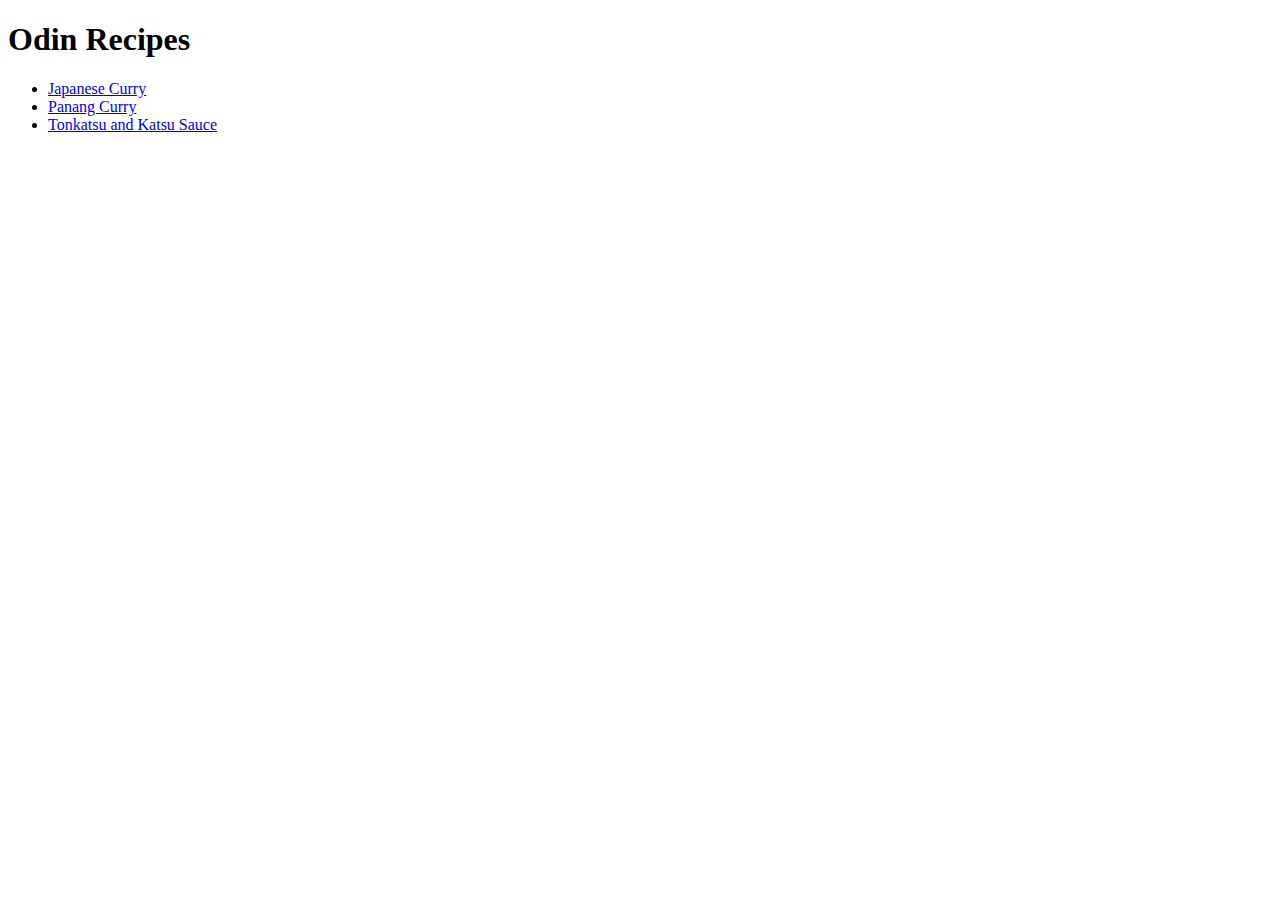
==== index.html @ 09db5f69 "add css link element" ====
<!DOCTYPE html>
<html lang="en">
<head>
    <link rel="stylesheet" href="styles.css">
    <meta charset="UTF-8">
    <meta name="viewport" content="width=device-width, initial-scale=1.0">
    <title>Document</title>
</head>
<body>
    <h1>Odin Recipes</h1>
    <ul>
        <li><a href="./recipes/japanese_curry.html">Japanese Curry</a></li>
        <li><a href="./recipes/panang_curry.html">Panang Curry</a></li>
        <li><a href="./recipes/tonkatsu+sauce.html">Tonkatsu and Katsu Sauce</a></li>
    </ul>
</body>
</html>
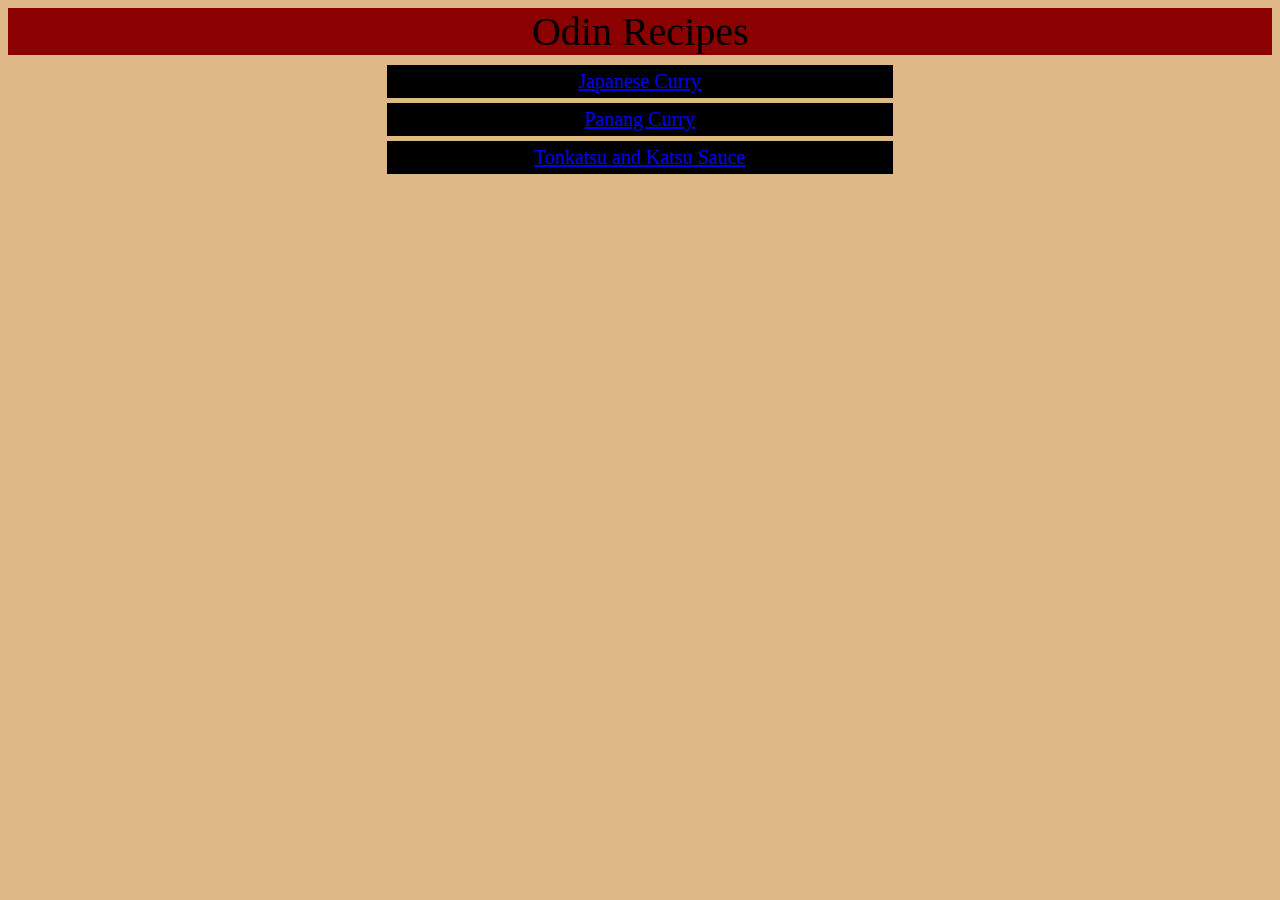
==== commit 117af642: "Created styles.css. Made div elements in index.htm -l. Styled list as recipe. h1 became header." ====
--- a/index.html
+++ b/index.html
@@ -3,15 +3,14 @@
 <head>
     <link rel="stylesheet" href="styles.css">
     <meta charset="UTF-8">
-    <meta name="viewport" content="width=device-width, initial-scale=1.0">
+    <meta name="viewport" content="width=device-width, initial-scale=1.0,">
+    <meta background-color="burlywood">
     <title>Document</title>
 </head>
 <body>
-    <h1>Odin Recipes</h1>
-    <ul>
-        <li><a href="./recipes/japanese_curry.html">Japanese Curry</a></li>
-        <li><a href="./recipes/panang_curry.html">Panang Curry</a></li>
-        <li><a href="./recipes/tonkatsu+sauce.html">Tonkatsu and Katsu Sauce</a></li>
-    </ul>
+    <div id="header">Odin Recipes</div>
+    <div class="recipe"><a href="./recipes/japanese_curry.html">Japanese Curry</a></div>
+    <div class="recipe"><a href="./recipes/panang_curry.html">Panang Curry</a></div>
+    <div class="recipe"><a href="./recipes/tonkatsu+sauce.html">Tonkatsu and Katsu Sauce</a></div>
 </body>
 </html>--- a/styles.css
+++ b/styles.css
@@ -0,0 +1,21 @@
+body {
+    background-color: burlywood;
+}
+
+.recipe {
+    background-color: black;
+    color: darkred;
+    font-size: 20px;
+    text-align: center;
+    margin-bottom: 5px;
+    margin-left: 30%;
+    margin-right: 30%;
+    padding: 5px;
+}
+
+#header {
+    background-color: darkred;
+    font-size: 40px;
+    text-align: center;
+    margin-bottom: 10px;
+}
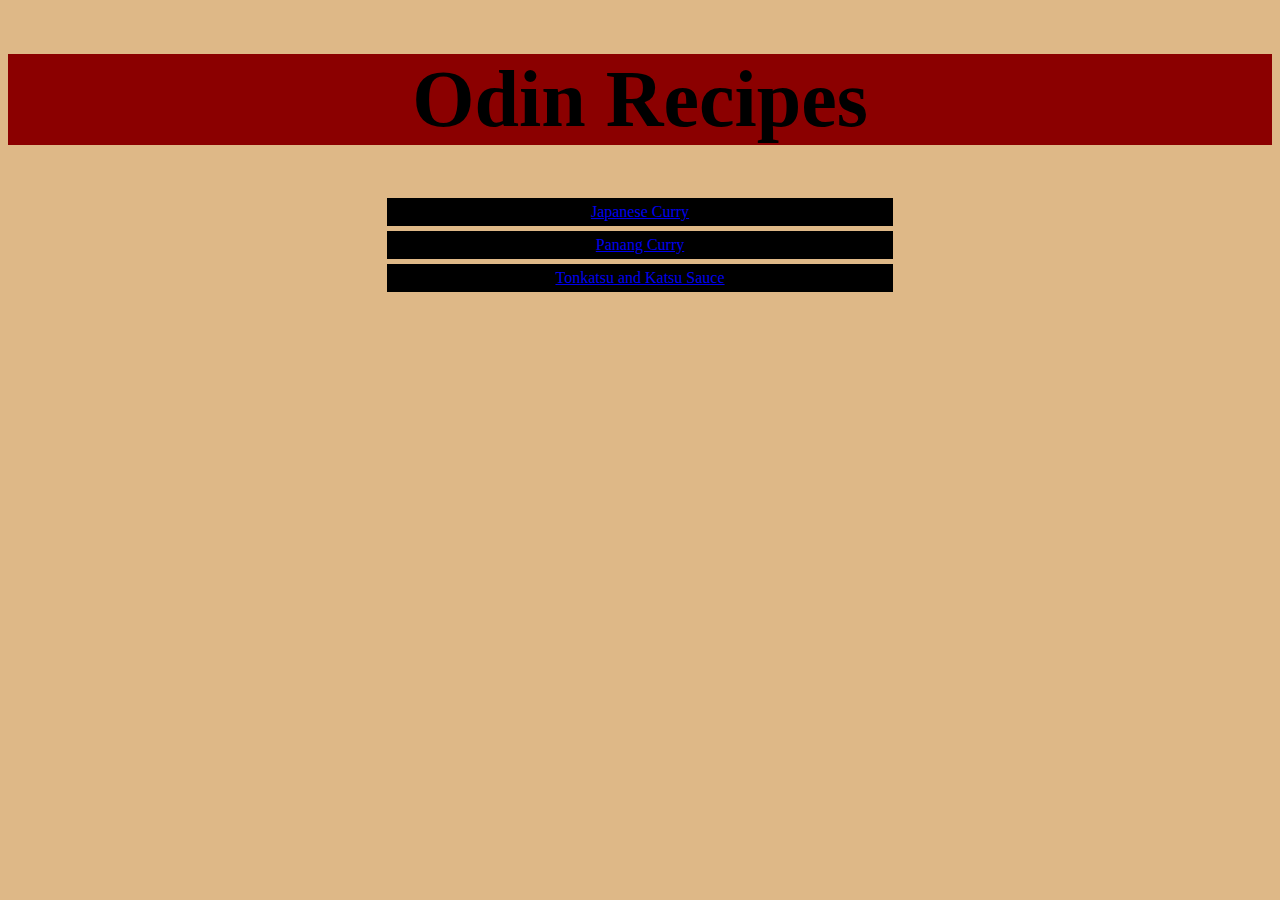
==== commit cd985ce8: "cleaned up some front page" ====
--- a/index.html
+++ b/index.html
@@ -8,7 +8,7 @@
     <title>Document</title>
 </head>
 <body>
-    <div id="header">Odin Recipes</div>
+    <div id="header"><h1>Odin Recipes</h1></div>
     <div class="recipe"><a href="./recipes/japanese_curry.html">Japanese Curry</a></div>
     <div class="recipe"><a href="./recipes/panang_curry.html">Panang Curry</a></div>
     <div class="recipe"><a href="./recipes/tonkatsu+sauce.html">Tonkatsu and Katsu Sauce</a></div>
--- a/styles.css
+++ b/styles.css
@@ -5,7 +5,7 @@
 .recipe {
     background-color: black;
     color: darkred;
-    font-size: 20px;
+    font-size: 16px;
     text-align: center;
     margin-bottom: 5px;
     margin-left: 30%;
@@ -17,5 +17,5 @@
     background-color: darkred;
     font-size: 40px;
     text-align: center;
-    margin-bottom: 10px;
+    margin-bottom: 5px;
 }
